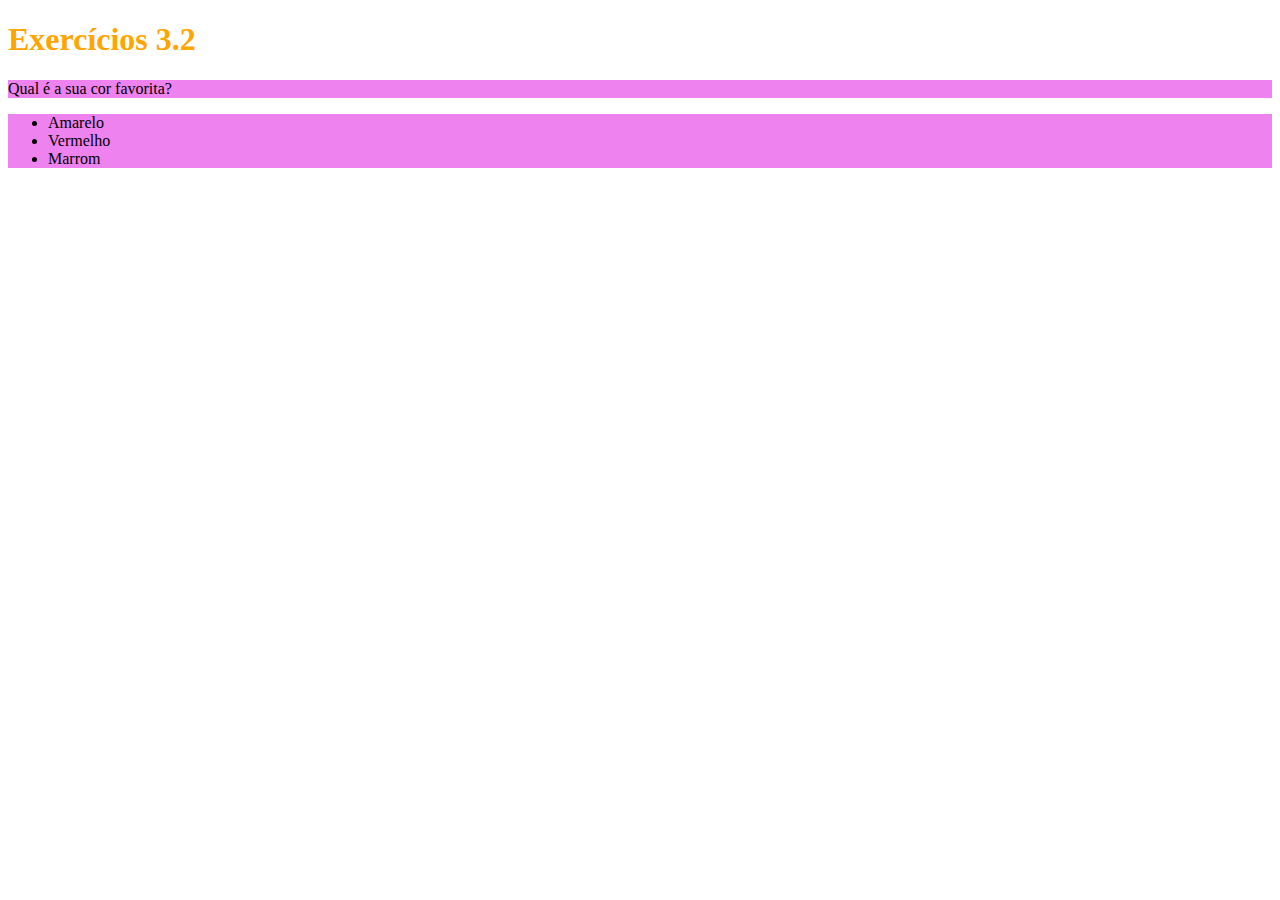
==== fundamentos/bloco-3-introducao-a-html-e-css/dia-2-html-css-primeiros-passos-em-css/index.html @ 92267a53 "praticando-exercicio" ====
<!DOCTYPE html>
<html lang="pt-br">
  <head>
    <meta charset="UTF-8">
    <title>HTML</title>
    <style>
        h1 {
            color: orange;
        }
        ul {
            background-color: yellow;
        }
        
        .list-style {
            background-color: violet;
        }

    </style>
  </head>
  <body>
    <h1 width="65px">Exercícios 3.2</h1>
    <p class="list-style">Qual é a sua cor favorita?</p>
    <ul class="list-style">
      <li>Amarelo</li>
      <li>Vermelho</li>
      <li>Marrom</li>
    </ul>
  </body>
</html>
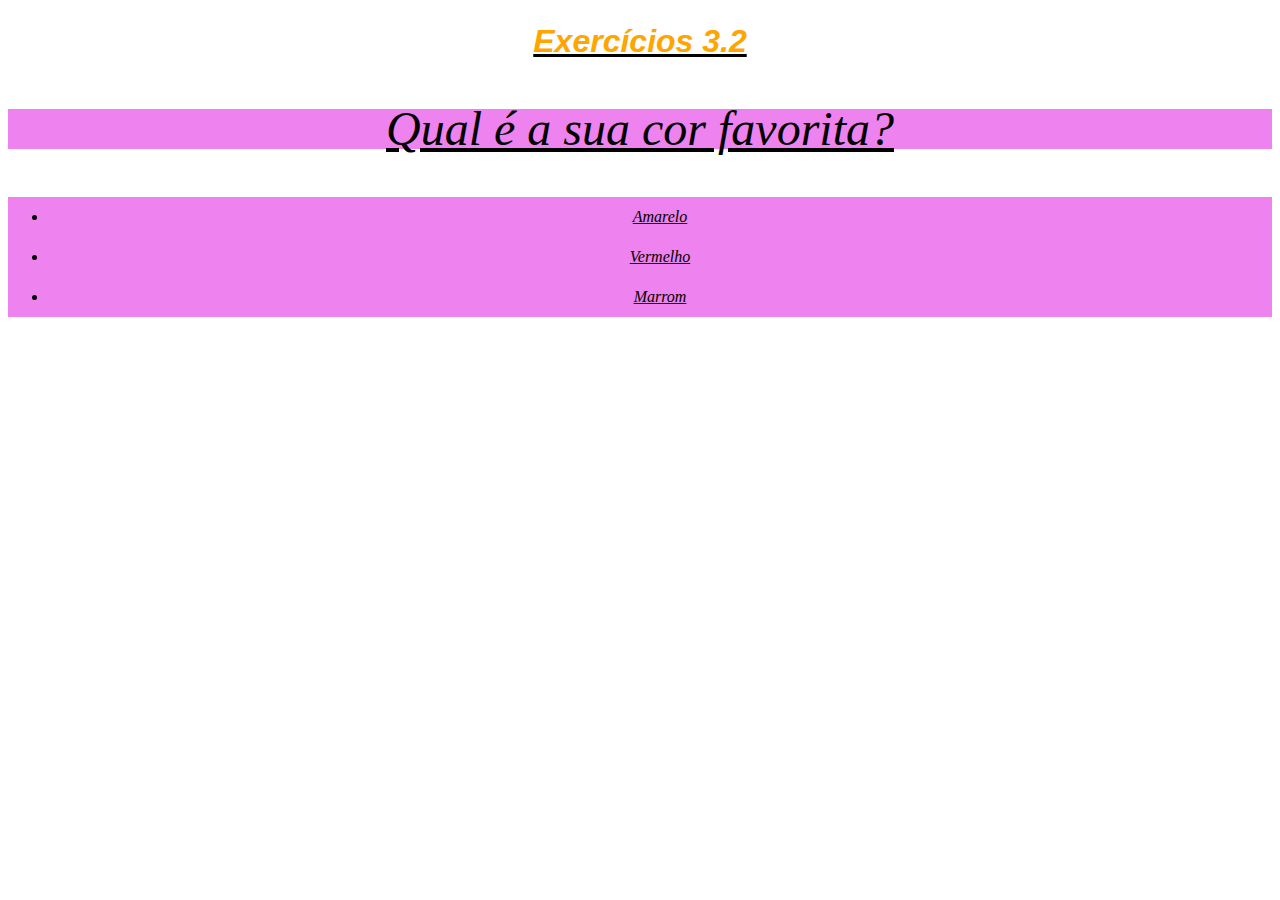
==== commit fe210d1f: "alteracoes-de-estilo" ====
--- a/fundamentos/bloco-3-introducao-a-html-e-css/dia-2-html-css-primeiros-passos-em-css/index.html
+++ b/fundamentos/bloco-3-introducao-a-html-e-css/dia-2-html-css-primeiros-passos-em-css/index.html
@@ -15,6 +15,23 @@
             background-color: violet;
         }
 
+        h1 {
+            font-family: sans-serif;
+        }
+
+        p {
+            font-weight: 600px;
+            font-size: 3em;
+        }
+
+        body {
+            font-size: 16px;
+            font-style: italic;
+            line-height: 40px;
+            text-align: center;
+            text-decoration: underline;
+        }
+
     </style>
   </head>
   <body>
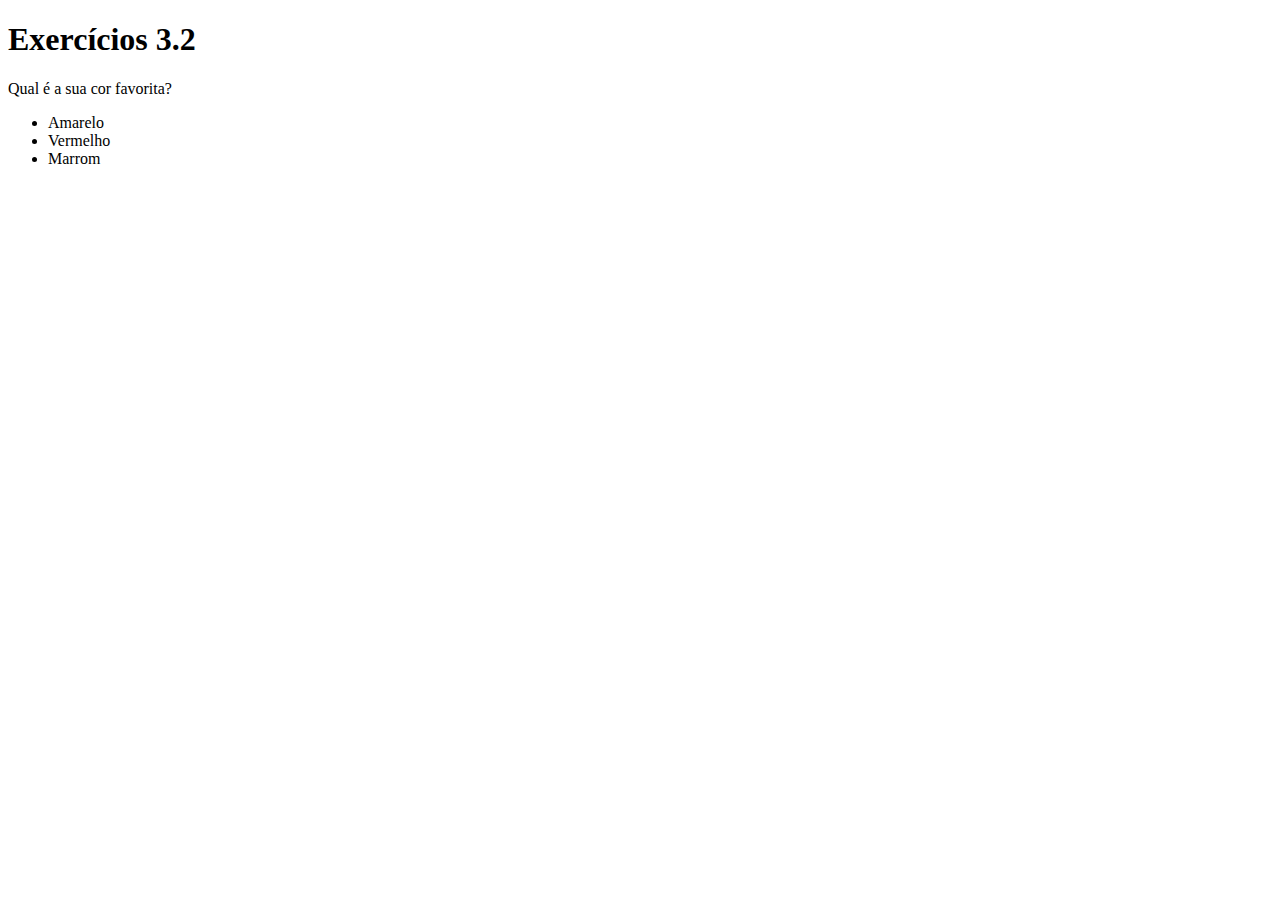
==== commit bb832de7: "alteracoes-aula3" ====
--- a/fundamentos/bloco-3-introducao-a-html-e-css/dia-2-html-css-primeiros-passos-em-css/index.html
+++ b/fundamentos/bloco-3-introducao-a-html-e-css/dia-2-html-css-primeiros-passos-em-css/index.html
@@ -3,7 +3,7 @@
   <head>
     <meta charset="UTF-8">
     <title>HTML</title>
-    <style>
+    <!-- <style>
         h1 {
             color: orange;
         }
@@ -33,6 +33,7 @@
         }
 
     </style>
+  -->
   </head>
   <body>
     <h1 width="65px">Exercícios 3.2</h1>
